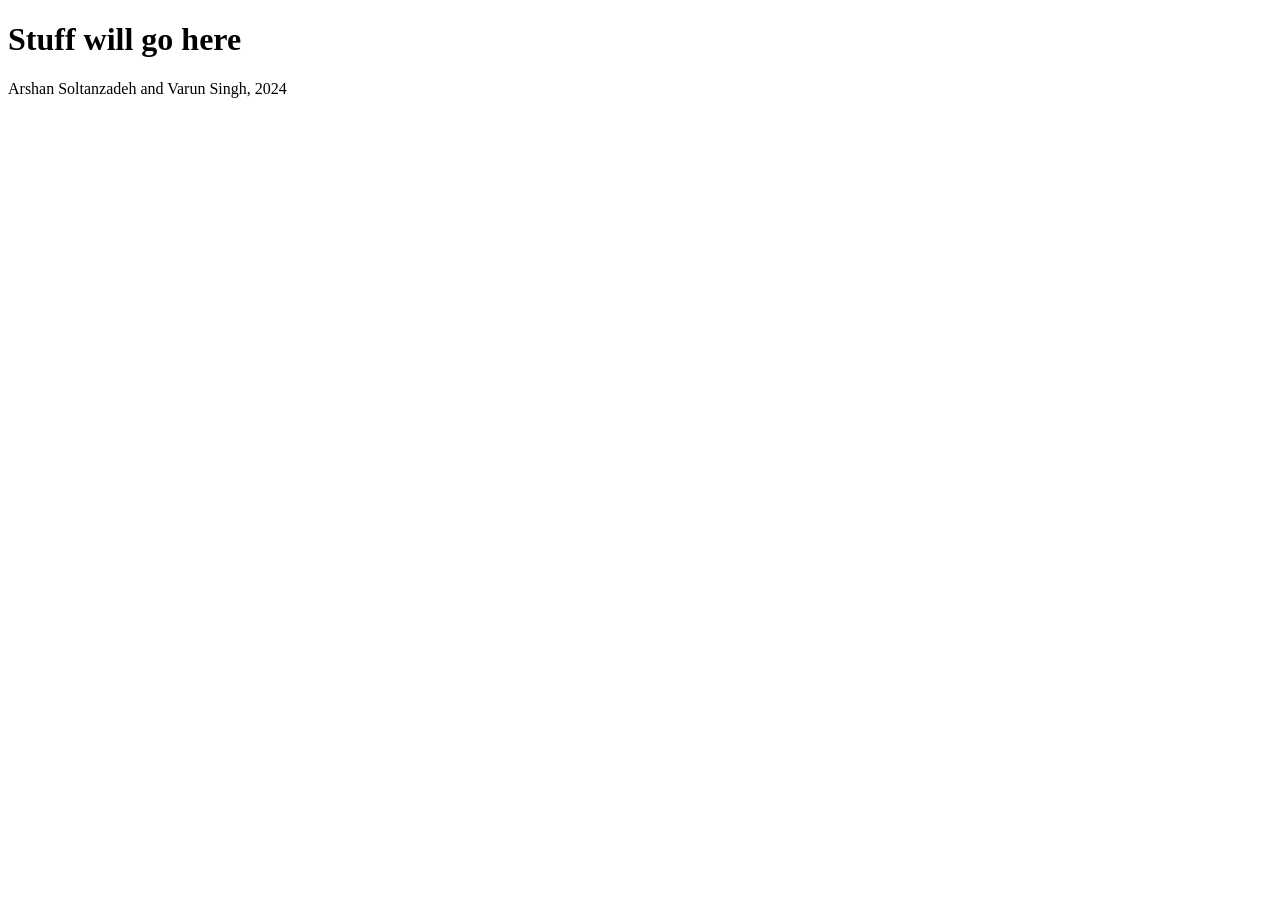
==== index.html @ cfbdd2f2 "Create index.html" ====
<!DOCTYPE html>
<html lang="en">
  <head>
    <meta charset="UTF-8">
    <meta name="viewport" content="width=device-width, initial-scale=1.0">
    <meta http-equiv="X-UA-Compatible" content="ie=edge">
    <title>Blossoming In Stem</title>
    <link rel="stylesheet" href="style.css">
  </head>
  <body>
	  <h1>Stuff will go here</h1>
  </body>

  <footer>
    <p>Arshan Soltanzadeh and Varun Singh, 2024</p>
  </footer>
</html>
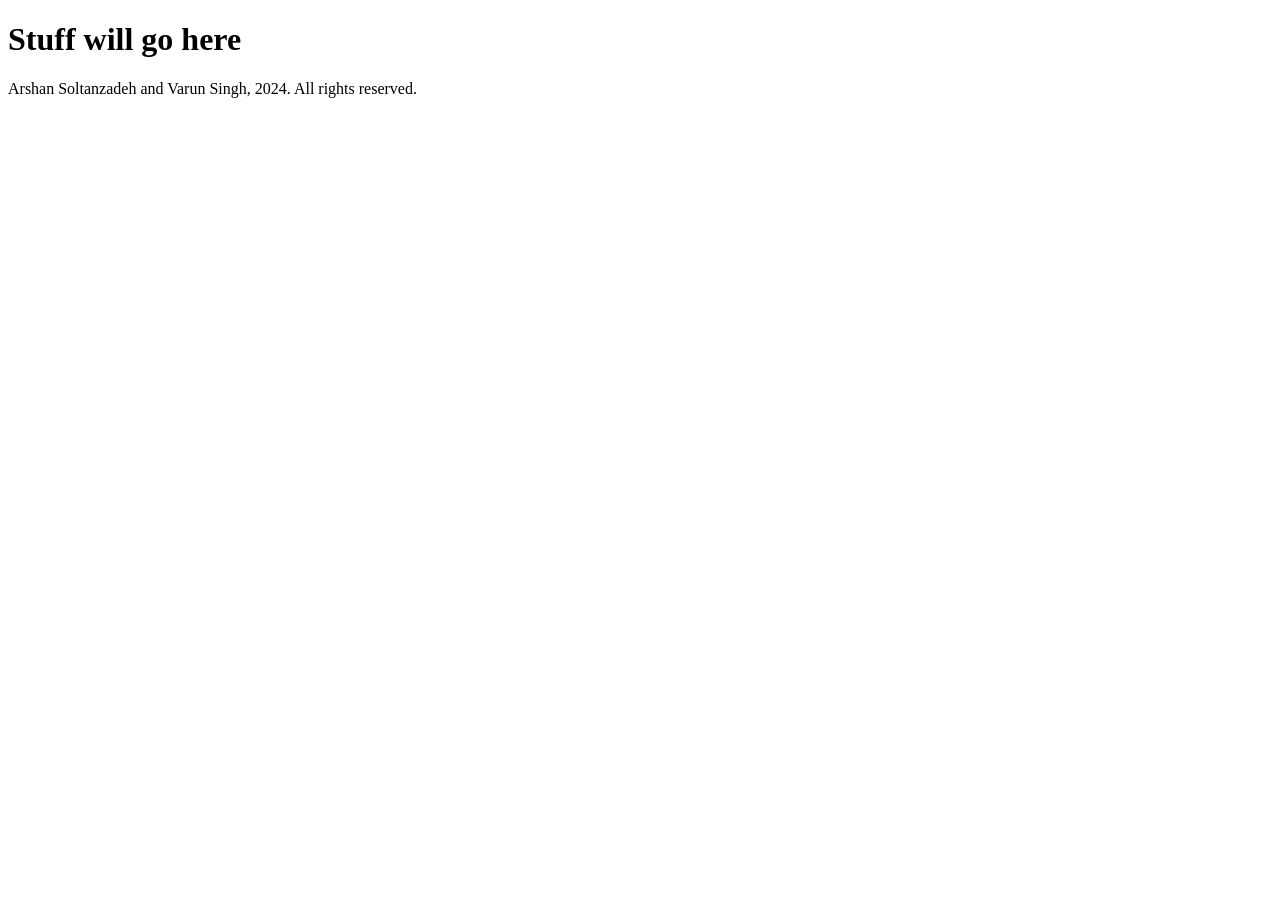
==== commit 062c6bcd: "Update index.html" ====
--- a/index.html
+++ b/index.html
@@ -7,11 +7,12 @@
     <title>Blossoming In Stem</title>
     <link rel="stylesheet" href="style.css">
   </head>
+
   <body>
 	  <h1>Stuff will go here</h1>
   </body>
 
   <footer>
-    <p>Arshan Soltanzadeh and Varun Singh, 2024</p>
+    <p>Arshan Soltanzadeh and Varun Singh, 2024. All rights reserved.</p>
   </footer>
 </html>
--- a/style.css
+++ b/style.css
@@ -0,0 +1,4 @@
+h1 {
+  color: "red";
+  justify-content: "center";
+}
